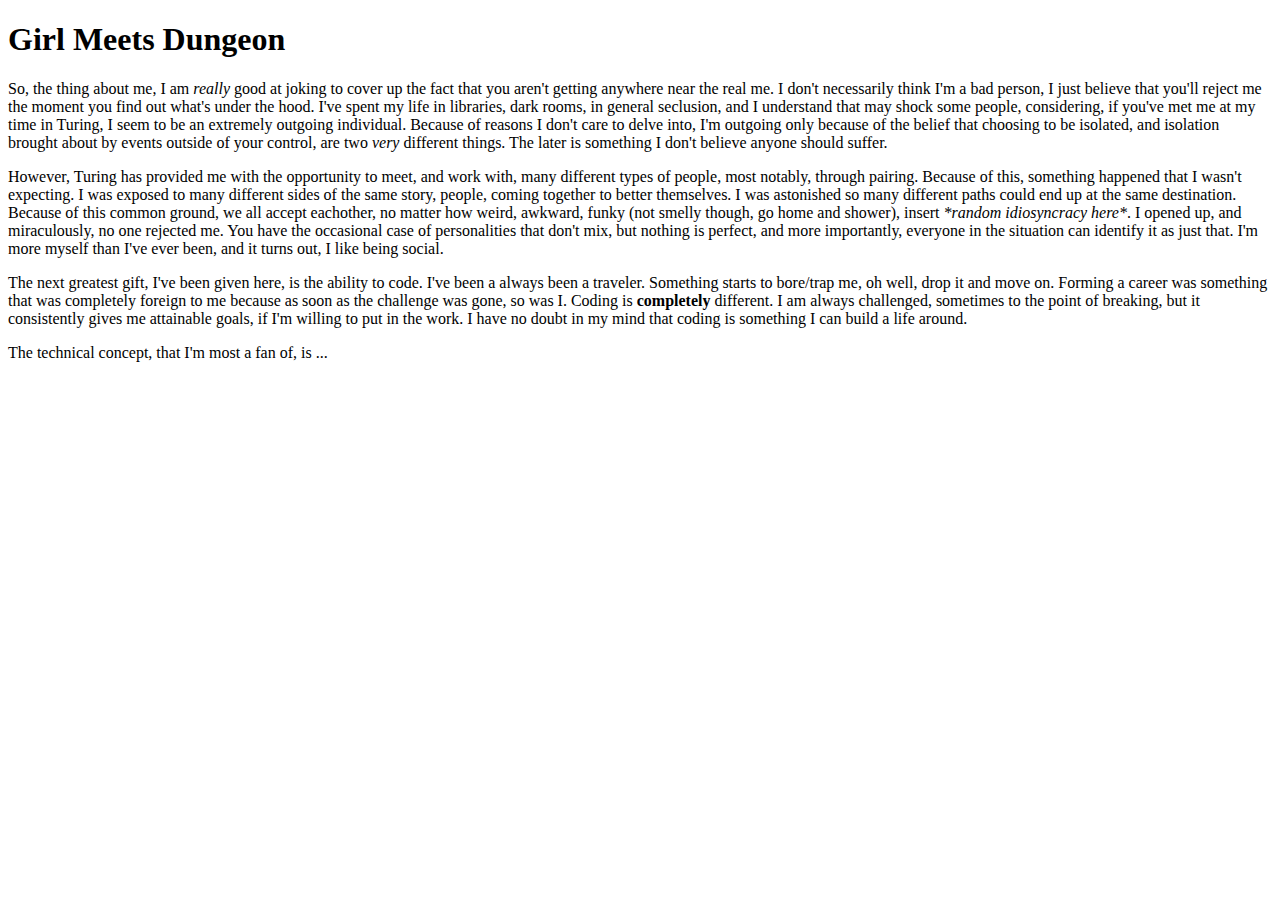
==== first_blog_post.html @ 1e74e9be "added more to blog, messed with text alignment" ====
<!DOCTYPE html>
<html>
  <head>
    <meta charset="utf-8" />
    <link type="text/css" ref="stylesheet" href="styles.css"/>
    <title> It's My Life: Joan Harrington </title>
  </head>
  <body>
    <h1>Girl Meets Dungeon</h1>
      <section>
        <p> So, the thing about me, I am <em>really</em> good at joking to cover up the fact that you aren't getting anywhere near the real me.  I don't necessarily think I'm a bad person, I just believe that you'll reject me the moment you find out what's under the hood.  I've spent my life in libraries, dark rooms, in general seclusion, and I understand that may shock some people, considering, if you've met me at my time in Turing, I seem to be an extremely outgoing individual.  Because of reasons I don't care to delve into, I'm outgoing only because of the belief that choosing to be isolated, and isolation brought about by events outside of your control, are two <em>very</em> different things.  The later is something I don't believe anyone should suffer.
        </p>
        <p> However, Turing has provided me with the opportunity to meet, and work with, many different types of people, most notably, through pairing.  Because of this, something happened that I wasn't expecting. I was exposed to many different sides of the same story, people, coming together to better themselves. I was astonished so many different paths could end up at the same destination.  Because of this common ground, we all accept eachother, no matter how weird, awkward, funky (not smelly though, go home and shower), insert <em>*random idiosyncracy here*</em>.  I opened up, and miraculously, no one rejected me.  You have the occasional case of personalities that don't mix, but nothing is perfect, and more importantly, everyone in the situation can identify it as just that.  I'm more myself than I've ever been, and it turns out, I like being social.
        </p>
        <p> The next greatest gift, I've been given here, is the ability to code.  I've been a always been a traveler.  Something starts to bore/trap me, oh well, drop it and move on.  Forming a career was something that was completely foreign to me because as soon as the challenge was gone, so was I.  Coding is <strong>completely</strong> different. I am always challenged, sometimes to the point of breaking, but it consistently gives me attainable goals, if I'm willing to put in the work.  I have no doubt in my mind that coding is something I can build a life around.
        </p>
        <p> The technical concept, that I'm most a fan of, is ...
        </p>
      </section>
      <footer>
      </footer>
  </body>
</html>
---- styles.css ----
p {
  font-family: Courier
}
span{
  color: green;
}
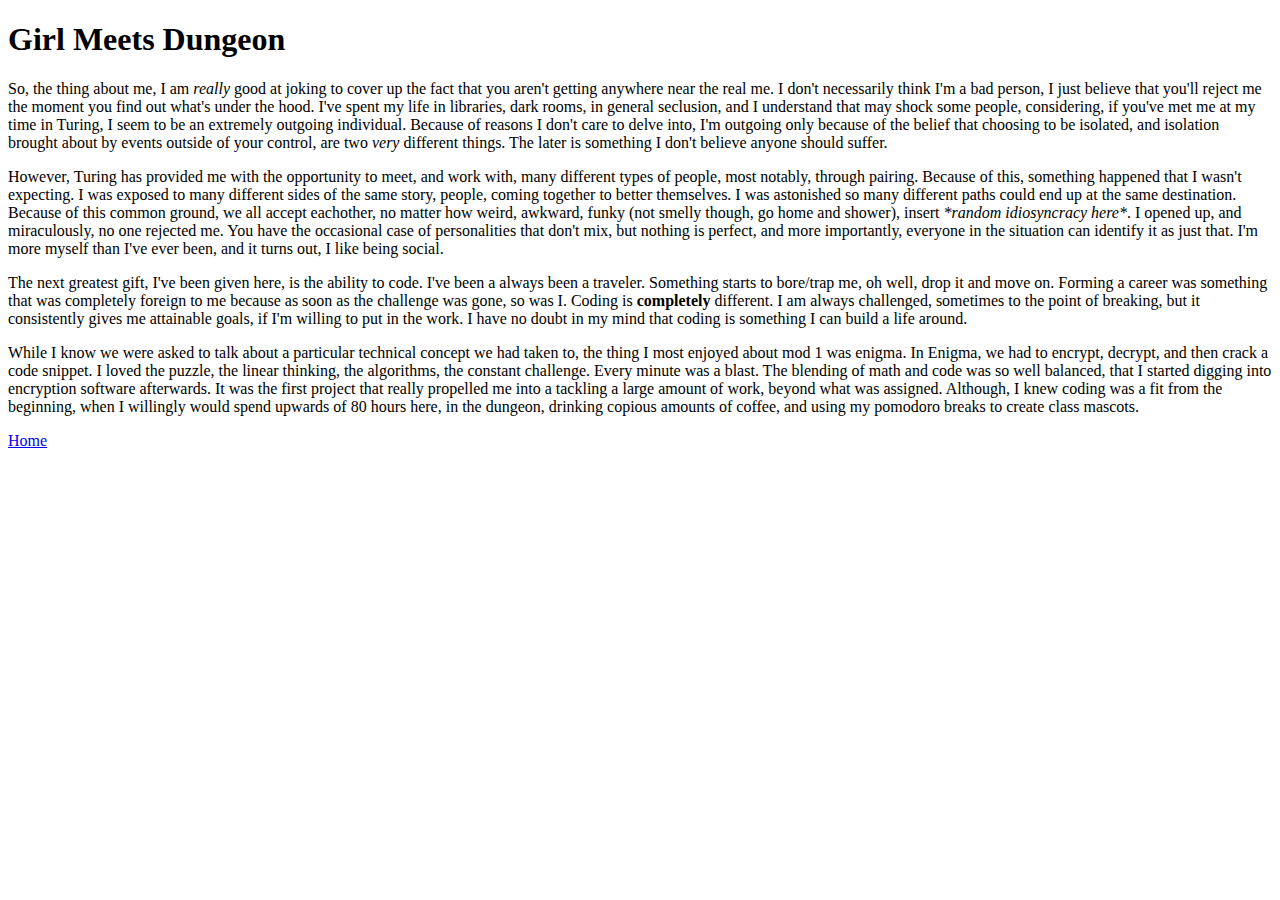
==== commit 08ae172c: "Finished writing blog-onto styling now" ====
--- a/first_blog_post.html
+++ b/first_blog_post.html
@@ -14,10 +14,11 @@
         </p>
         <p> The next greatest gift, I've been given here, is the ability to code.  I've been a always been a traveler.  Something starts to bore/trap me, oh well, drop it and move on.  Forming a career was something that was completely foreign to me because as soon as the challenge was gone, so was I.  Coding is <strong>completely</strong> different. I am always challenged, sometimes to the point of breaking, but it consistently gives me attainable goals, if I'm willing to put in the work.  I have no doubt in my mind that coding is something I can build a life around.
         </p>
-        <p> The technical concept, that I'm most a fan of, is ...
+        <p> While I know we were asked to talk about a particular technical concept we had taken to, the thing I most enjoyed about mod 1 was enigma. In Enigma, we had to encrypt, decrypt, and then crack a code snippet. I loved the puzzle, the linear thinking, the algorithms, the constant challenge.  Every minute was a blast.  The blending of math and code was so well balanced, that I started digging into encryption software afterwards.  It was the first project that really propelled me into a tackling a large amount of work, beyond what was assigned.  Although, I knew coding was a fit from the beginning, when I willingly would spend upwards of 80 hours here, in the dungeon, drinking copious amounts of coffee, and using my pomodoro breaks to create class mascots.
         </p>
       </section>
       <footer>
+        <a href="index.html">Home</a>
       </footer>
   </body>
 </html>
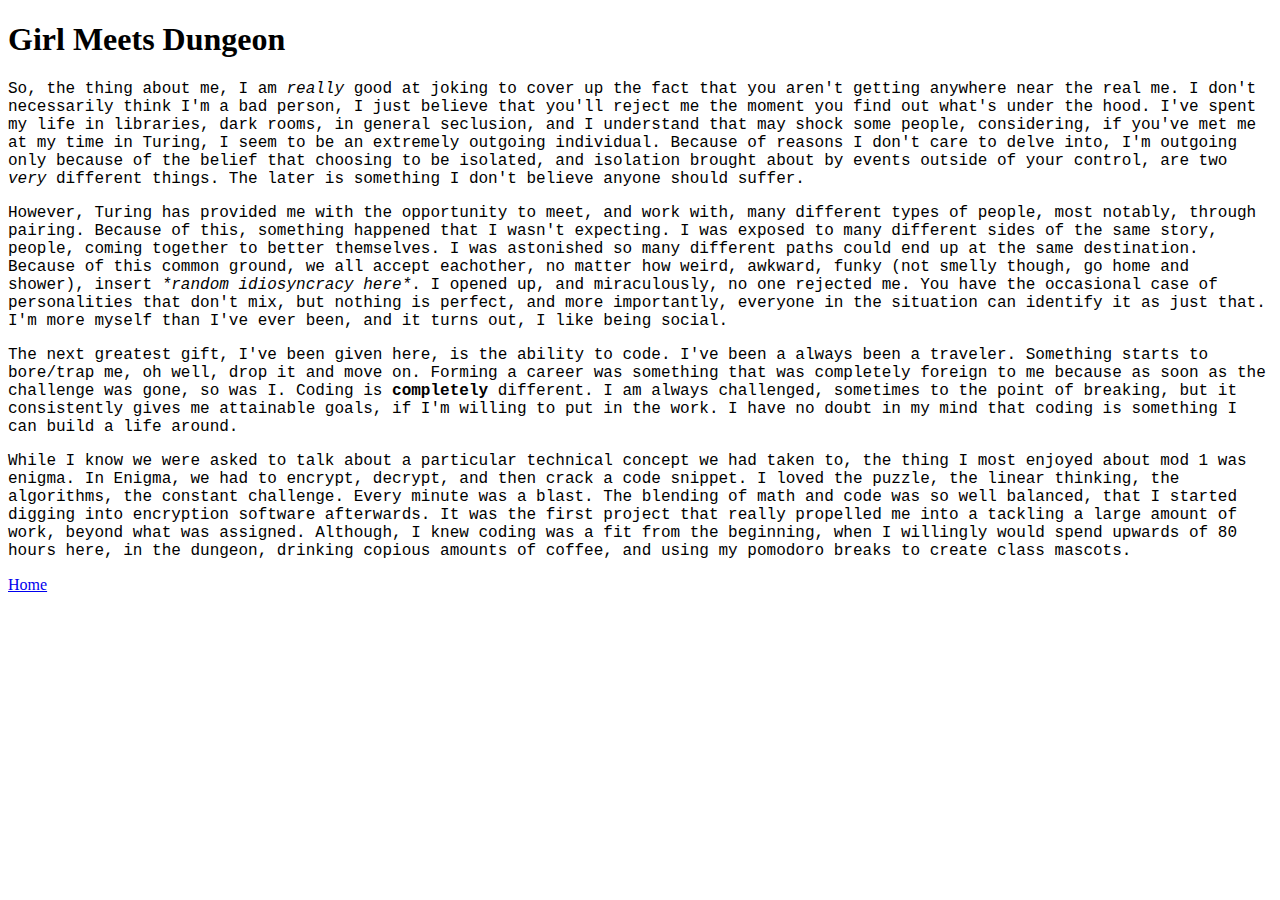
==== commit e5bf5965: "found the typo" ====
--- a/first_blog_post.html
+++ b/first_blog_post.html
@@ -2,7 +2,7 @@
 <html>
   <head>
     <meta charset="utf-8" />
-    <link type="text/css" ref="stylesheet" href="styles.css"/>
+    <link type="text/css" rel="stylesheet" href="styles.css"/>
     <title> It's My Life: Joan Harrington </title>
   </head>
   <body>
--- a/styles.css
+++ b/styles.css
@@ -4,3 +4,14 @@
 span{
   color: green;
 }
+table, th, td {
+    border: 1px solid black;
+}
+img {
+    float: left;
+    margin: 0 0 10px 10px;
+}
+h1{
+  font-family:
+  font-size:
+}
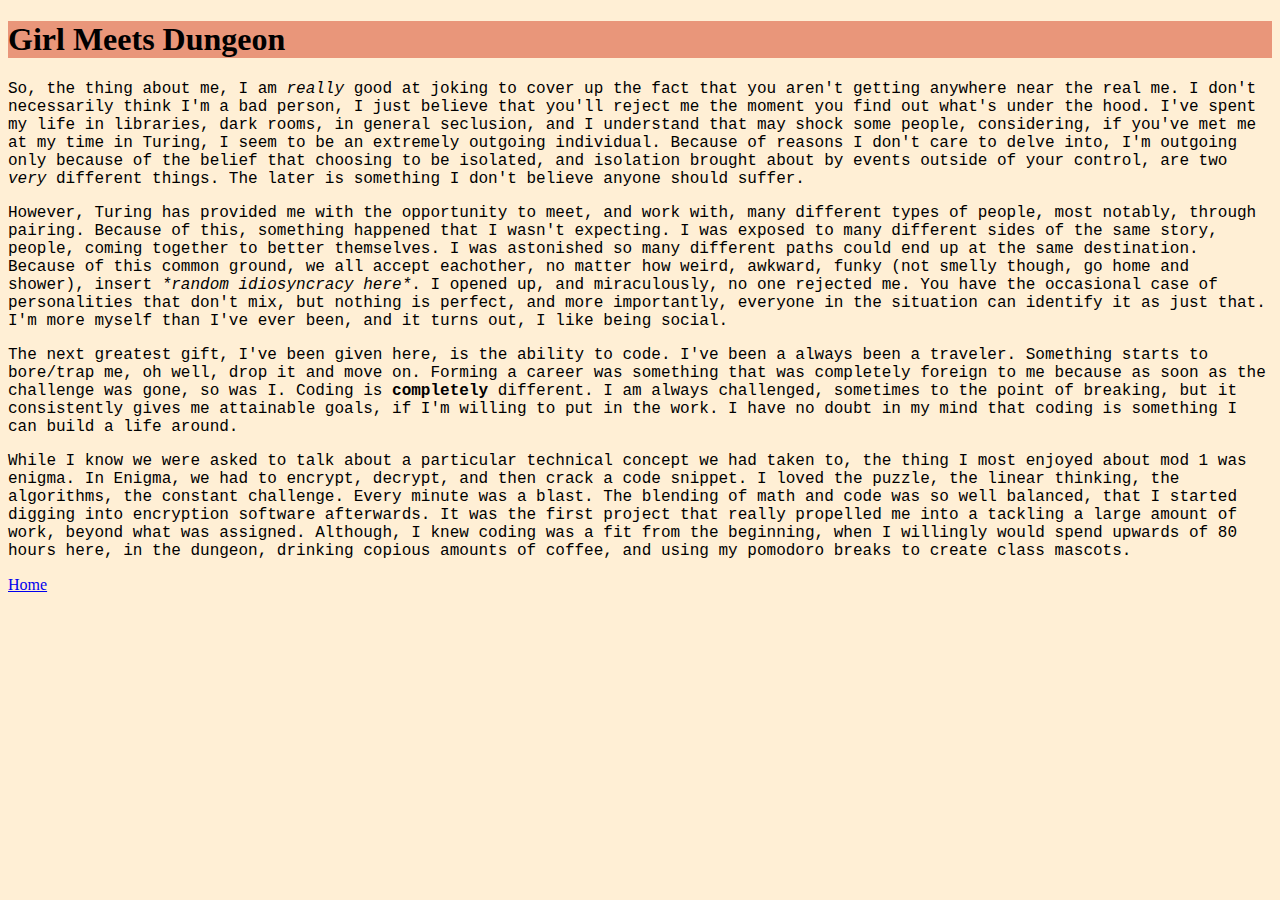
==== commit 7c266e5f: "trying to add background image" ====
--- a/first_blog_post.html
+++ b/first_blog_post.html
@@ -4,6 +4,11 @@
     <meta charset="utf-8" />
     <link type="text/css" rel="stylesheet" href="styles.css"/>
     <title> It's My Life: Joan Harrington </title>
+    <style>
+    body{
+              background-image: url("http://www.nature.com/news/specials/turing/images/main_bg.jpg");
+    }
+    </style>
   </head>
   <body>
     <h1>Girl Meets Dungeon</h1>
--- a/styles.css
+++ b/styles.css
@@ -8,10 +8,16 @@
     border: 1px solid black;
 }
 img {
-    float: left;
-    margin: 0 0 10px 10px;
+    float: right;
+    margin: 0 0 70px 70px;
 }
 h1{
-  font-family:
-  font-size:
+  font-family: Chalkduster, fantasy;
+  background-color: #E9967A
 }
+h3{
+  font-family:Impact, fantasy;
+}
+body{
+  background-color: papayawhip;
+}
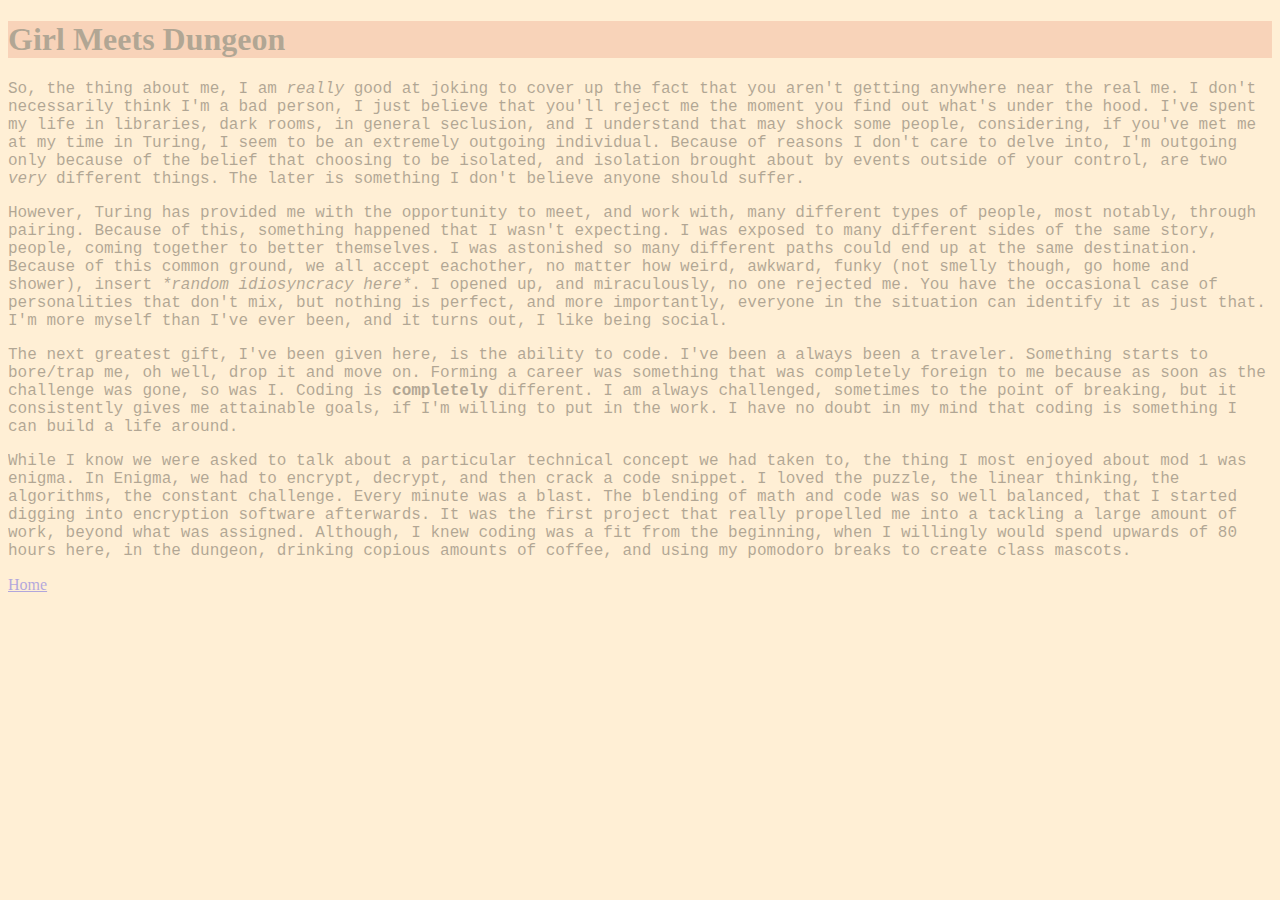
==== commit fa7cedfe: "changed table" ====
--- a/first_blog_post.html
+++ b/first_blog_post.html
@@ -7,6 +7,7 @@
     <style>
     body{
               background-image: url("http://www.nature.com/news/specials/turing/images/main_bg.jpg");
+              opacity: 0.3;
     }
     </style>
   </head>
--- a/styles.css
+++ b/styles.css
@@ -4,9 +4,20 @@
 span{
   color: green;
 }
-table, th, td {
-    border: 1px solid black;
+table{
+    border-collapse: collapse;
+    width: 100%;
 }
+th {
+    background-color: #20B2AA;
+    color: white;
+    padding: 20px;
+}
+td{
+    padding: 20px;
+}
+tr:nth-child(even){background-color: #FFFAFA}
+
 img {
     float: right;
     margin: 0 0 70px 70px;
@@ -17,6 +28,7 @@
 }
 h3{
   font-family:Impact, fantasy;
+  font-size: 20px;
 }
 body{
   background-color: papayawhip;
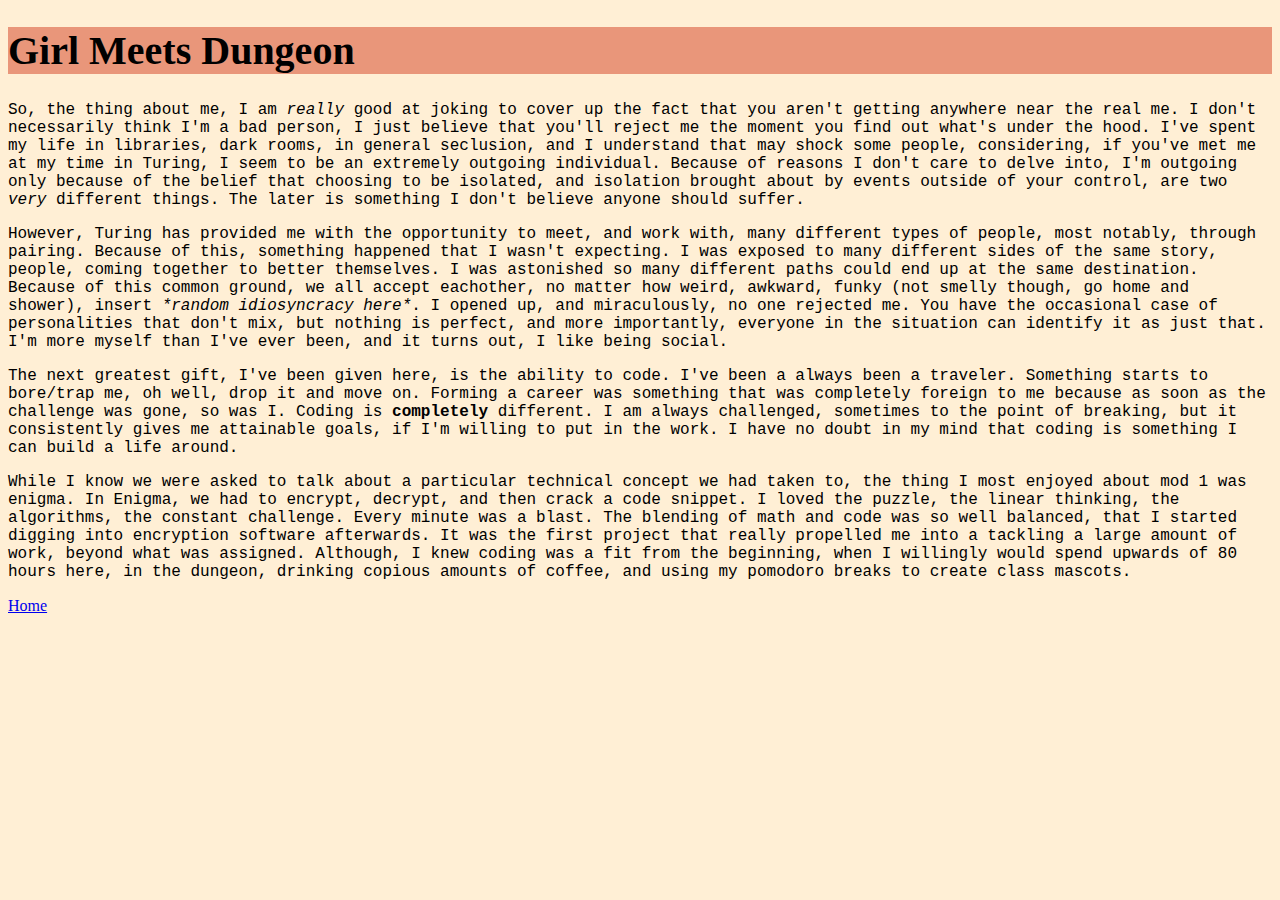
==== commit 1998527a: "font changes" ====
--- a/first_blog_post.html
+++ b/first_blog_post.html
@@ -7,7 +7,6 @@
     <style>
     body{
               background-image: url("http://www.nature.com/news/specials/turing/images/main_bg.jpg");
-              opacity: 0.3;
     }
     </style>
   </head>
--- a/styles.css
+++ b/styles.css
@@ -1,17 +1,19 @@
 p {
-  font-family: Courier
+  font-family: Courier;
+  font-weigt: bold;
 }
 span{
   color: green;
 }
 table{
     border-collapse: collapse;
-    width: 100%;
+    width: 60%;
 }
 th {
     background-color: #20B2AA;
     color: white;
     padding: 20px;
+    font-size: 20px;
 }
 td{
     padding: 20px;
@@ -20,15 +22,16 @@
 
 img {
     float: right;
-    margin: 0 0 70px 70px;
+    margin: 0 0 px 70px;
 }
 h1{
   font-family: Chalkduster, fantasy;
-  background-color: #E9967A
+  background-color: #E9967A;
+  font-size: 40px;
 }
 h3{
   font-family:Impact, fantasy;
-  font-size: 20px;
+  font-size: 30px;
 }
 body{
   background-color: papayawhip;
